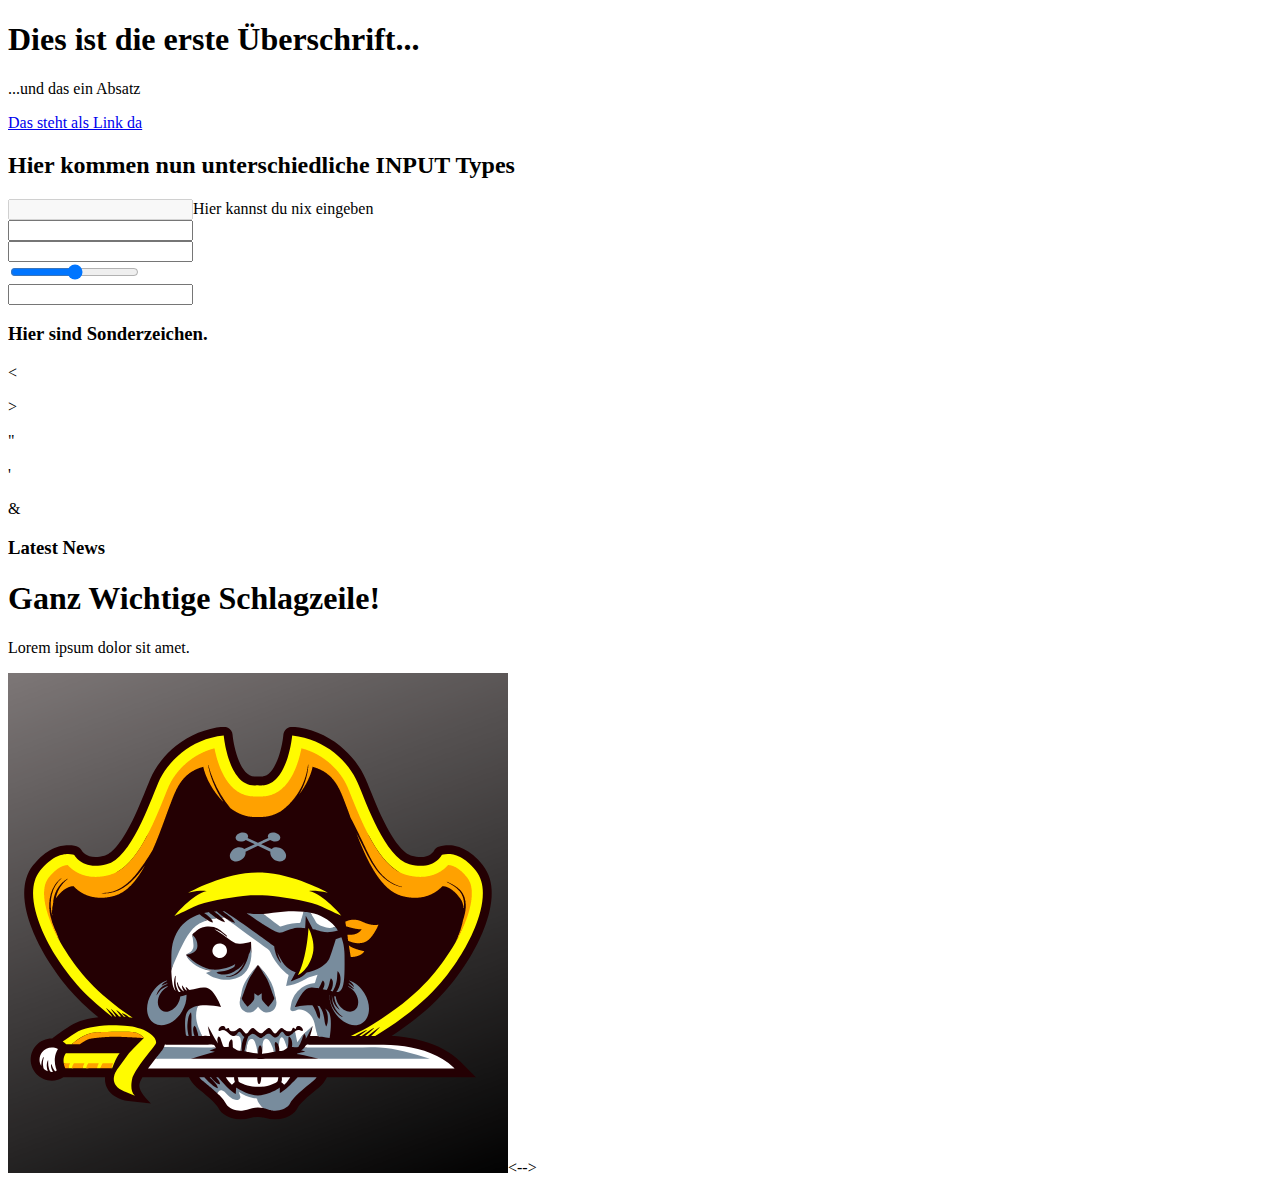
==== index.html @ b60f54c1 "Update index.html" ====
<!DOCTYPE html>
<html>
	<head>
		<meta charset="utf-8">
		<meta name="author" content="Felix Weinzierl">
		<title>Felix Weinzierl</title>
	</head>

	<body>
		<h1>Dies ist die erste Überschrift...</h1>
			<p>...und das ein Absatz</p>
			<a href=http://www.mozilla.org/ title="Das steht da wenn die Maus drauf ist" target="_blank">Das steht als Link da</a> <!--target="_blank" öffnet den Link in einem neuen Tab -->
		<h2>Hier kommen nun unterschiedliche INPUT Types</h2>
			<input title="Geb' doch was ein" type="text" disabled>Hier kannst du nix eingeben</input><br>
			<input title="Hier gibt's nix zu sehen" type="number"><br>
			<input type="password"><br>
			<input type="range"><br>
			<input type="search">
		<h3>Hier sind Sonderzeichen.</h3>
			<p>&lt;</p>
			<p>&gt;</p>
			<p>&quot;</p>
			<p>&apos;</p>
			<p>&amp;</p>
		<div>
			<h3>Latest News</h3>
			<h1>Ganz Wichtige Schlagzeile!</h1>
			<p>Lorem ipsum dolor sit amet.</p>
		</div>
		<!--><img src="img/Pirat.png"><-->
	</body>

</html>
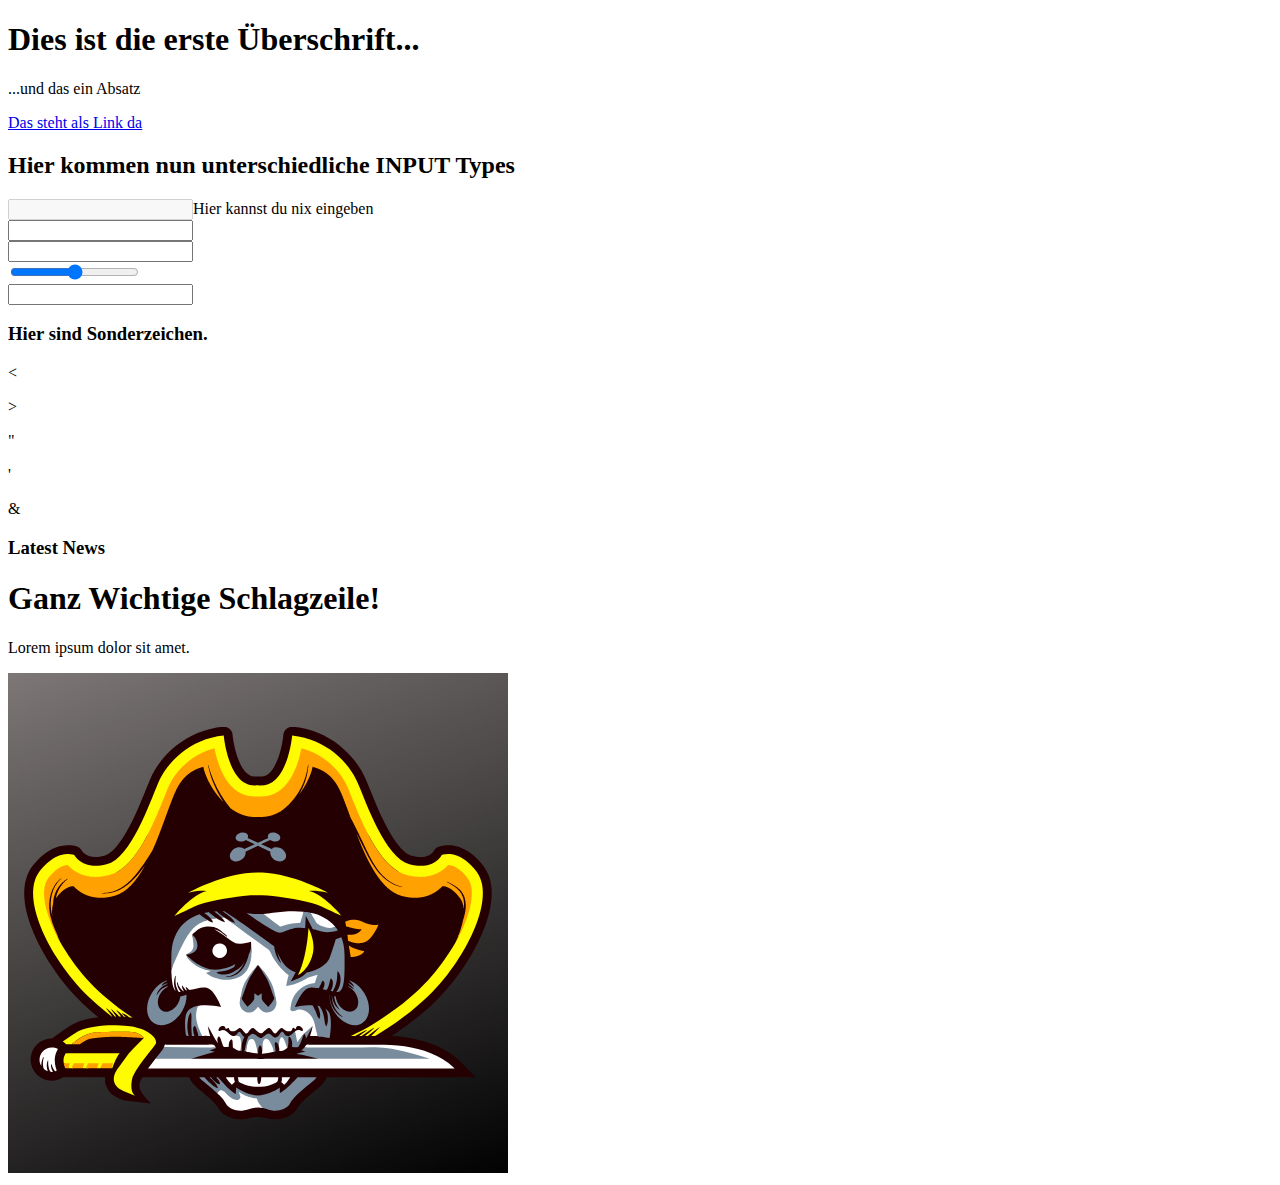
==== commit aa3aed3f: "Update index.html" ====
--- a/index.html
+++ b/index.html
@@ -27,7 +27,7 @@
 			<h1>Ganz Wichtige Schlagzeile!</h1>
 			<p>Lorem ipsum dolor sit amet.</p>
 		</div>
-		<!--><img src="img/Pirat.png"><-->
+		<img src="img/Pirat.png">
 	</body>
 
 </html>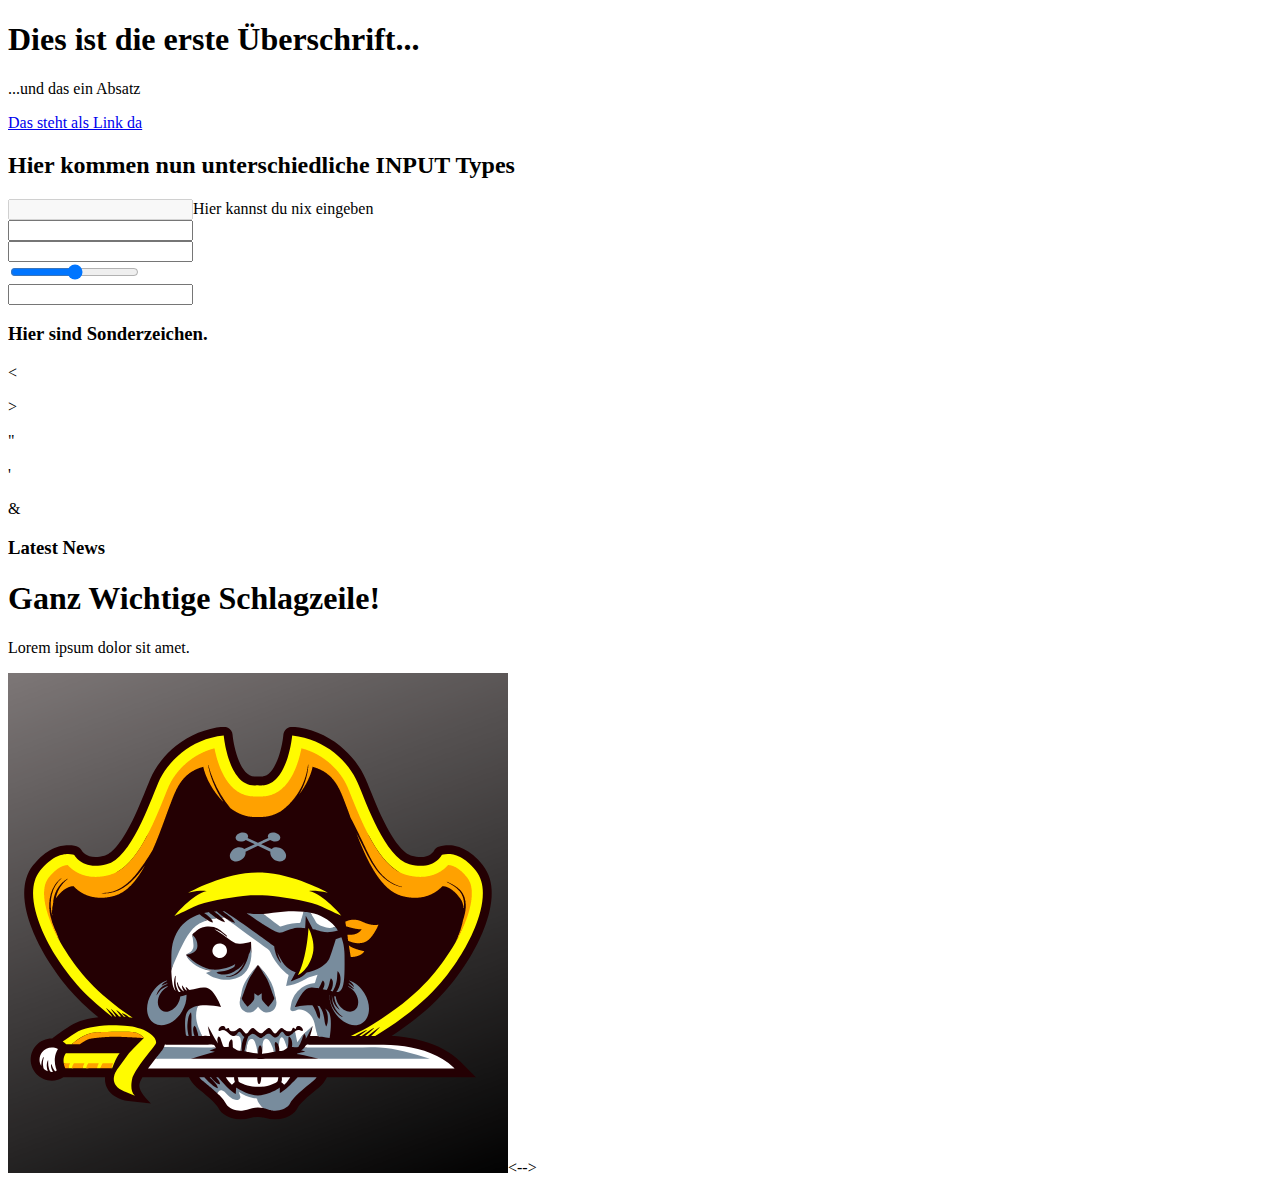
==== commit 8a7d98f0: "Update index.html" ====
--- a/index.html
+++ b/index.html
@@ -27,7 +27,7 @@
 			<h1>Ganz Wichtige Schlagzeile!</h1>
 			<p>Lorem ipsum dolor sit amet.</p>
 		</div>
-		<img src="img/Pirat.png">
+		<!--><img src="img/Pirat.png"><-->
 	</body>
 
-</html>+</html>
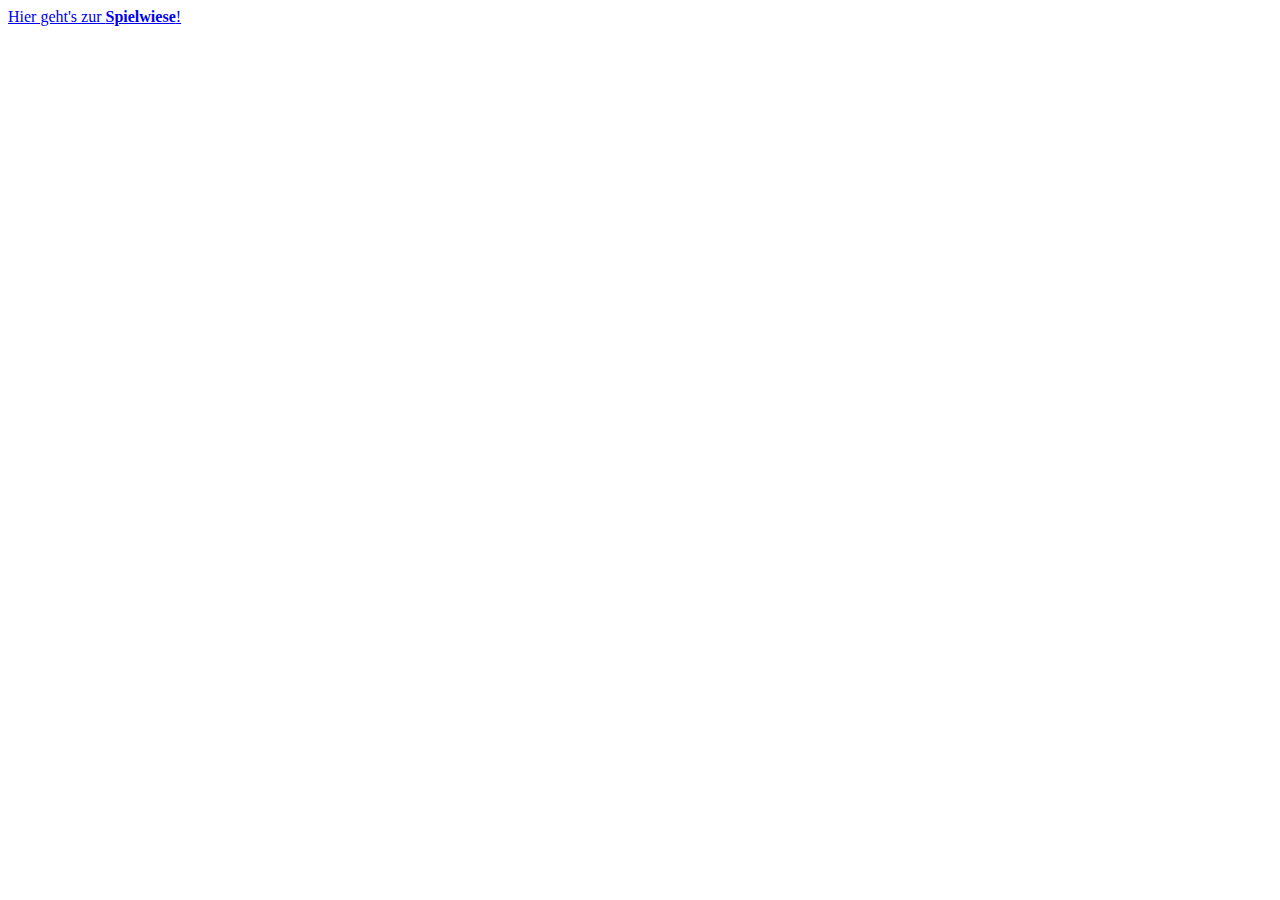
==== commit 4e212529: "Update index.html" ====
--- a/index.html
+++ b/index.html
@@ -1,33 +1,13 @@
-<!DOCTYPE html>
-<html>
-	<head>
-		<meta charset="utf-8">
-		<meta name="author" content="Felix Weinzierl">
-		<title>Felix Weinzierl</title>
-	</head>
-
-	<body>
-		<h1>Dies ist die erste Überschrift...</h1>
-			<p>...und das ein Absatz</p>
-			<a href=http://www.mozilla.org/ title="Das steht da wenn die Maus drauf ist" target="_blank">Das steht als Link da</a> <!--target="_blank" öffnet den Link in einem neuen Tab -->
-		<h2>Hier kommen nun unterschiedliche INPUT Types</h2>
-			<input title="Geb' doch was ein" type="text" disabled>Hier kannst du nix eingeben</input><br>
-			<input title="Hier gibt's nix zu sehen" type="number"><br>
-			<input type="password"><br>
-			<input type="range"><br>
-			<input type="search">
-		<h3>Hier sind Sonderzeichen.</h3>
-			<p>&lt;</p>
-			<p>&gt;</p>
-			<p>&quot;</p>
-			<p>&apos;</p>
-			<p>&amp;</p>
-		<div>
-			<h3>Latest News</h3>
-			<h1>Ganz Wichtige Schlagzeile!</h1>
-			<p>Lorem ipsum dolor sit amet.</p>
-		</div>
-		<!--><img src="img/Pirat.png"><-->
-	</body>
-
-</html>
+<!DOCTYPE html>
+<html>
+	<head>
+		<meta charset="utf-8">
+		<meta name="author" content="Felix Weinzierl">
+		<title>Felix Weinzierl</title>
+	</head>
+
+	<body>
+		<a href="Spielwiese.html">Hier geht's zur <strong>Spielwiese</strong>!</a>
+	</body>
+
+</html>
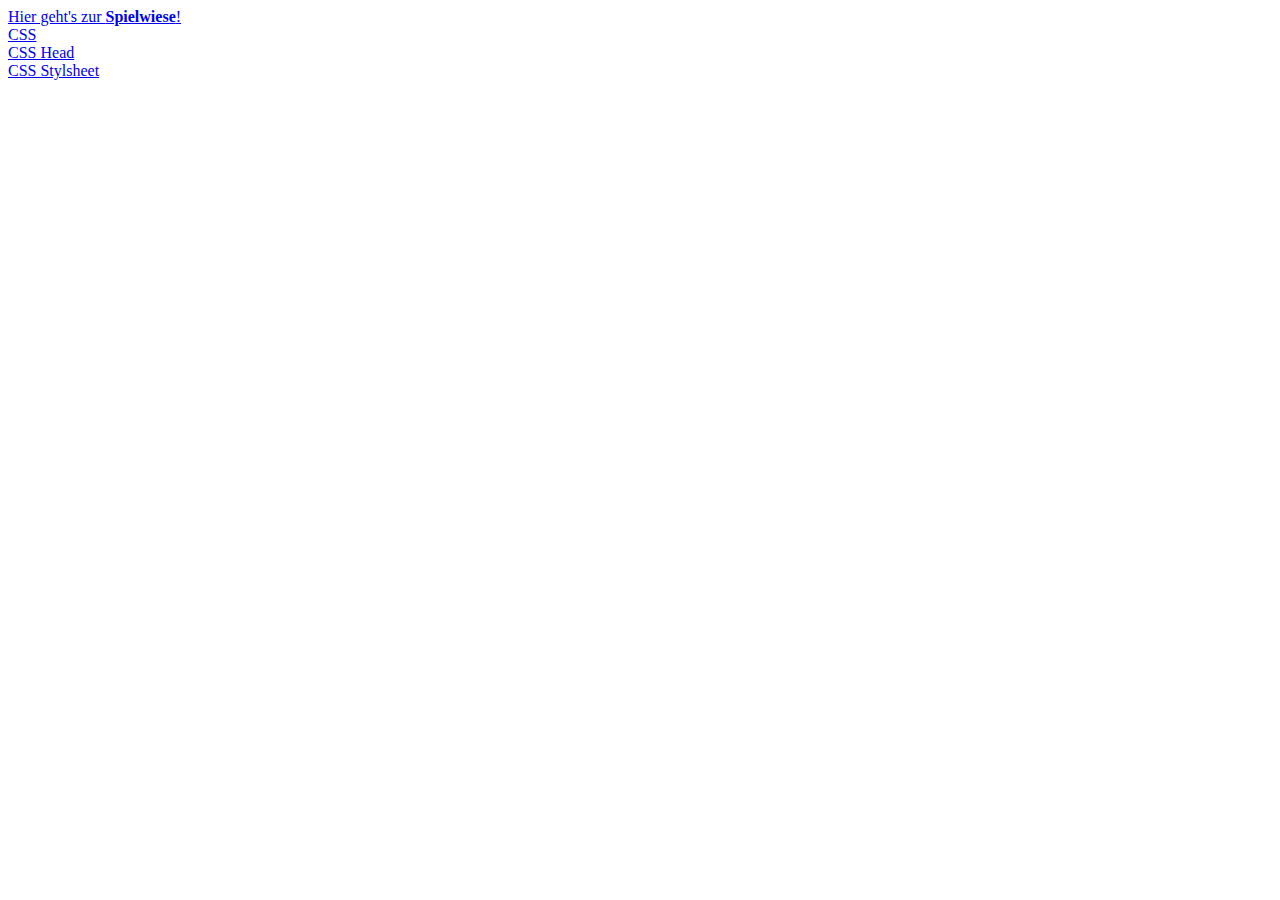
==== commit 6291e43d: "Update index.html" ====
--- a/index.html
+++ b/index.html
@@ -4,10 +4,22 @@
 		<meta charset="utf-8">
 		<meta name="author" content="Felix Weinzierl">
 		<title>Felix Weinzierl</title>
+		<link rel="shortcut icon" type="image/x-icon" href="favicon/favicon.ico">
 	</head>
 
 	<body>
-		<a href="Spielwiese.html">Hier geht's zur <strong>Spielwiese</strong>!</a>
+		<div>
+			<a href="spielwiese.html">Hier geht's zur <strong>Spielwiese</strong>!</a>
+			<br>
+			<a href="css.html">CSS</a>
+			<br>
+			<a href="css-head.html">CSS Head</a>
+			<br>
+			<a href="css-stylesheet.html">CSS Stylsheet</a>
+		</div>
+		
+		<div>
+			
 	</body>
 
 </html>
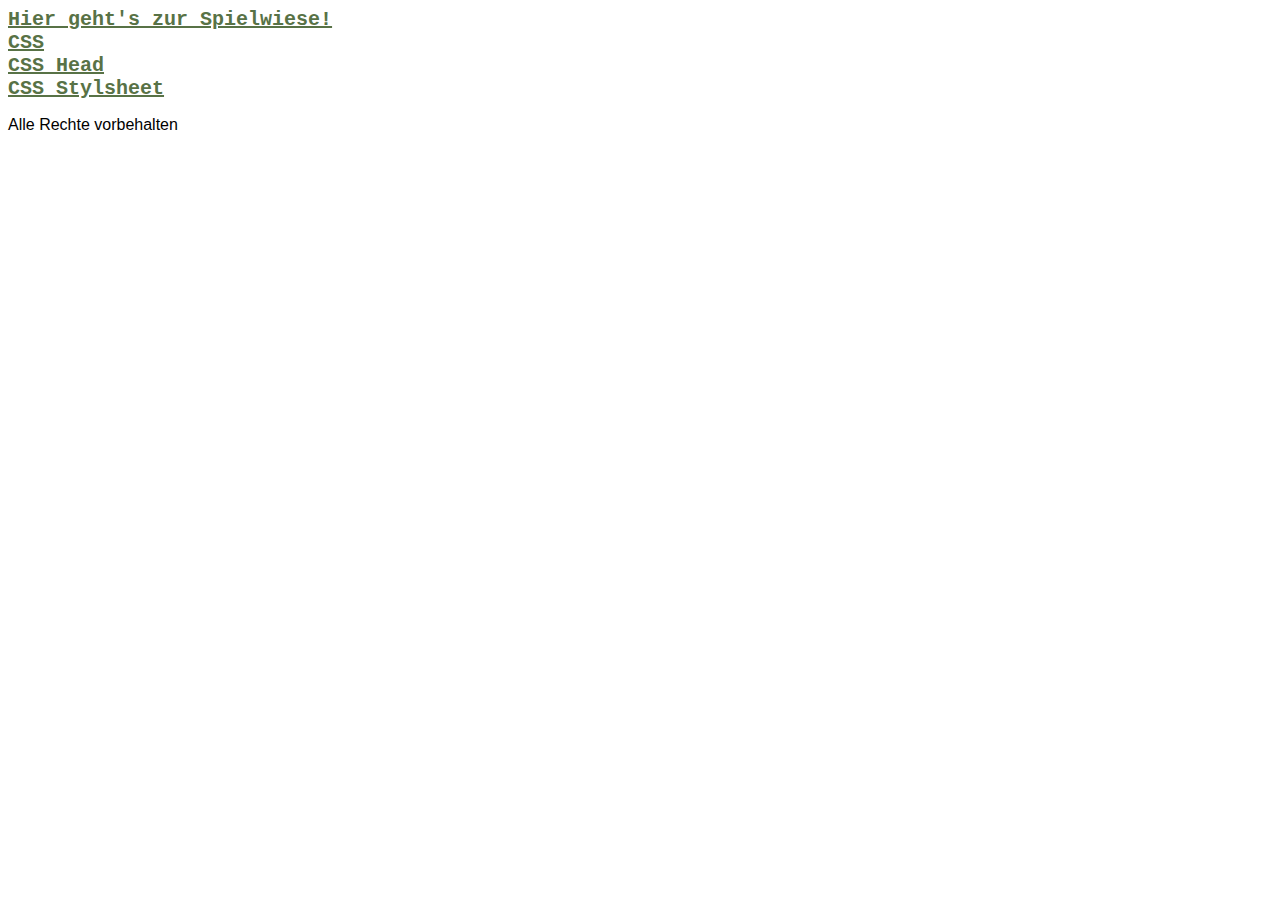
==== commit 847be3e8: "Update index.html" ====
--- a/index.html
+++ b/index.html
@@ -5,11 +5,23 @@
 		<meta name="author" content="Felix Weinzierl">
 		<title>Felix Weinzierl</title>
 		<link rel="shortcut icon" type="image/x-icon" href="favicon/favicon.ico">
+		<style>
+		a {
+		font-size: 20px;
+		font-family: Courier New;
+		font-weight: bold;
+		color: #587246;
+		}
+		
+		p {
+		font-family: Helvetica;
+		}
+		</style>
 	</head>
 
 	<body>
 		<div>
-			<a href="spielwiese.html">Hier geht's zur <strong>Spielwiese</strong>!</a>
+			<a href="spielwiese.html">Hier geht's zur Spielwiese!</a>
 			<br>
 			<a href="css.html">CSS</a>
 			<br>
@@ -18,8 +30,7 @@
 			<a href="css-stylesheet.html">CSS Stylsheet</a>
 		</div>
 		
-		<div>
-			
+		<p>Alle Rechte vorbehalten</p>
 	</body>
 
 </html>
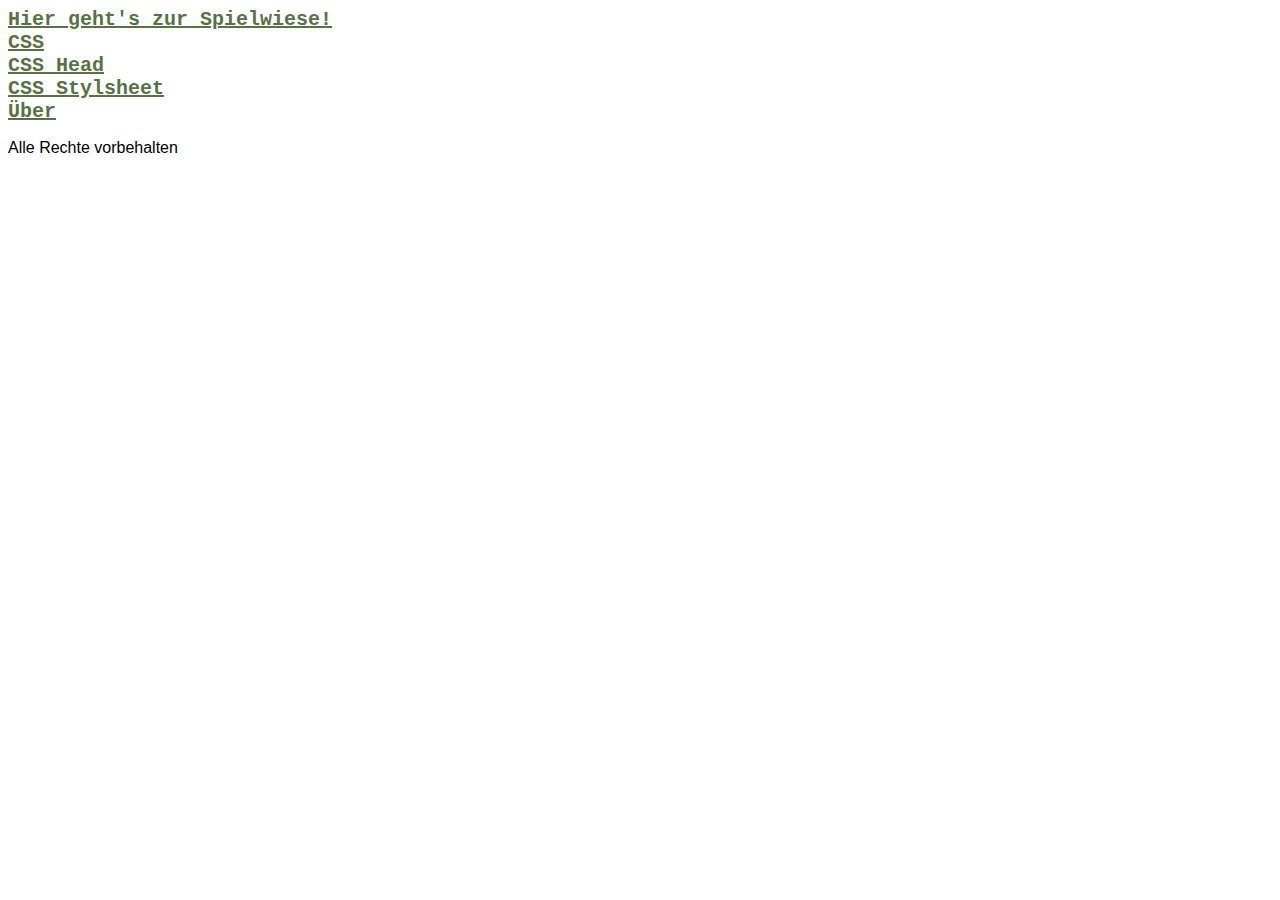
==== commit 279c5028: "Update index.html" ====
--- a/index.html
+++ b/index.html
@@ -28,6 +28,8 @@
 			<a href="css-head.html">CSS Head</a>
 			<br>
 			<a href="css-stylesheet.html">CSS Stylsheet</a>
+			<br>
+			<a href="about.html">Über</a>
 		</div>
 		
 		<p>Alle Rechte vorbehalten</p>
